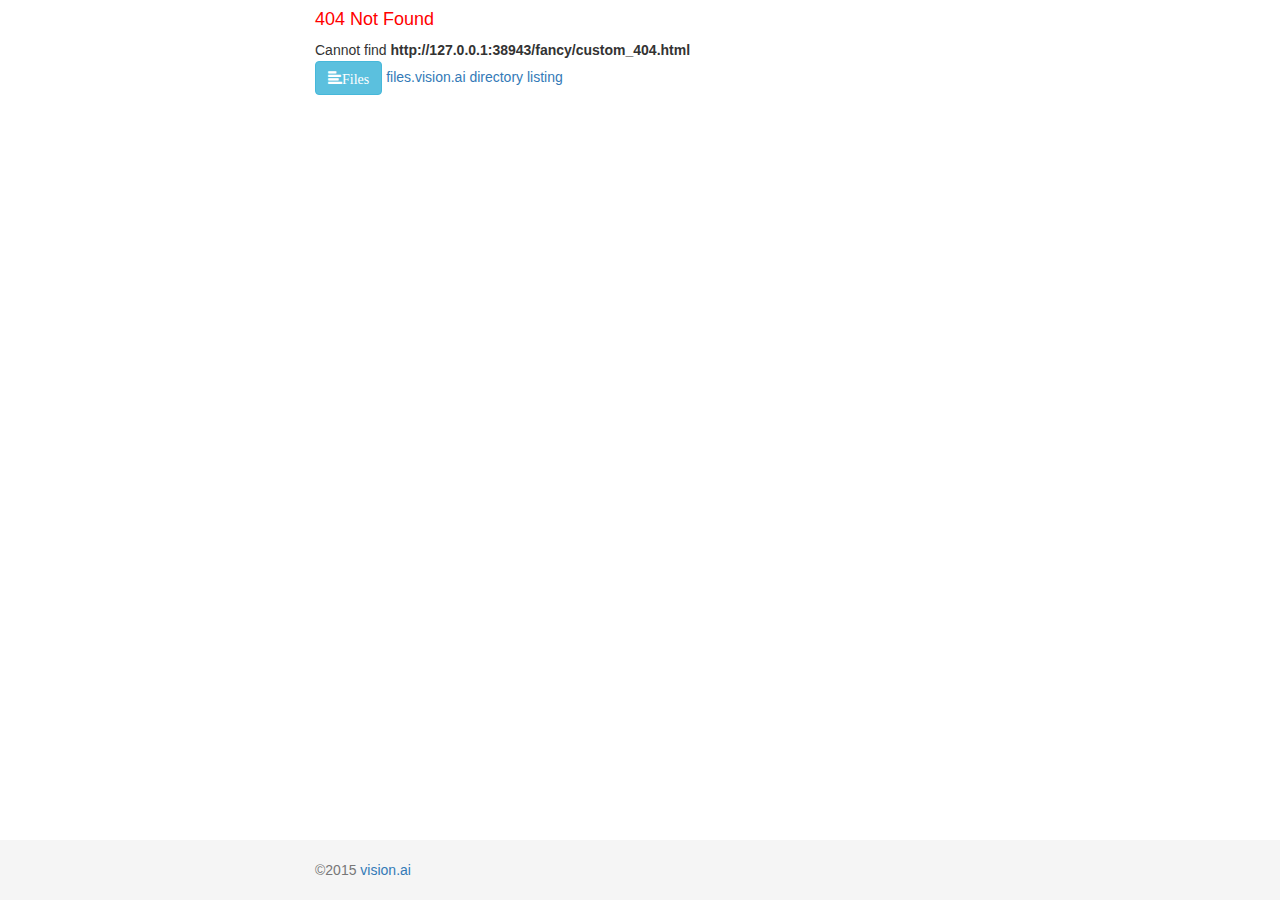
==== fancy/custom_404.html @ 8b2427e7 "custom 404" ====
<!DOCTYPE html>
<html lang="en">
<head>
    <meta charset="UTF-8">
    <meta name="viewport" content="width=device-width, initial-scale=1.0">
    <meta name="description" content="Dependencies for vision.ai's computer vision server">
    <meta name="author" content="vision.ai">
    <title>404 Not Found</title>
    <script src="//cdnjs.cloudflare.com/ajax/libs/jquery/2.1.1/jquery.min.js"></script>
    <link rel="shortcut icon" type="image/x-icon" href="/favicon.ico" />
    <link rel="icon" type="image/x-icon" href="/favicon.ico" />
    <link rel="stylesheet" href="//netdna.bootstrapcdn.com/bootstrap/3.0.0/css/bootstrap.min.css">
    <link rel="stylesheet" href="/fancy/fancy.css">
</head>
<body>
    <div class="container">
        
	
	<div class="row">
	  <div class="col-md-12">
	    <h4 style="color:red">404 Not Found</h4>
	    Cannot find <b id="info"></b>
	  </div>
	  <div class="col-md-12">

	  </div>

	  <div class="col-md-12">
<a href="/vmx"><button type="button" class="btn btn-default btn-info" aria-label="Left Align">
  <span class="glyphicon glyphicon-align-left" aria-hidden="true">Files</span>
</button></a>
	    <a href="/vmx">files.vision.ai directory listing</a>

	  </div>

	</div>
	<div class="row">
	</div>
    </div>

<div class="footer">
  <div class="container">
    <p class="text-muted">&copy;2015 <a href="https://vision.ai">vision.ai</a></p>
  </div>
</div>

<script>
    $(document).ready(function() {
      var path = $('h1:first').text().split('\n')[1];
      window.document.title = '404 Not Found: ' + window.location.href;
    $('#info').html(window.location.href);
  });
</script>

<script>
  (function(i,s,o,g,r,a,m){i['GoogleAnalyticsObject']=r;i[r]=i[r]||function(){
  (i[r].q=i[r].q||[]).push(arguments)},i[r].l=1*new Date();a=s.createElement(o),
  m=s.getElementsByTagName(o)[0];a.async=1;a.src=g;m.parentNode.insertBefore(a,m)
  })(window,document,'script','//www.google-analytics.com/analytics.js','ga');

  ga('create', 'UA-56251985-1', 'auto');
  ga('send', 'pageview');
</script>

<script>
$( document ).ready(function() {
    var a=$("a");
    for (var i = 0; i < a.length; ++i) {
	var inner = a[i].innerHTML;
	if (inner.indexOf(".stable.") > 0) {
	    a[i].style.color='green';
	} else if (inner.indexOf(".latest.") > 0) {
	    a[i].style.color='blue';
	}	
    }
});
</script>
</body>
</html>
---- fancy/fancy.css ----
/* Sticky footer styles
-------------------------------------------------- */
html {
  position: relative;
  min-height: 100%;
}
h1 {
  font-size: 24px;
}
body {
  /* Margin bottom by footer height */
  margin-bottom: 60px;
}
.footer {
  position: absolute;
  bottom: 0;
  width: 100%;
  /* Set the fixed height of the footer here */
  height: 60px;
  background-color: #f5f5f5;
}

/* Custom page CSS
-------------------------------------------------- */
/* Not required for template or sticky footer method. */

.container {
  width: auto;
  max-width: 680px;
  padding: 0 15px;
}
.container .text-muted {
  margin: 20px 0;
}

@media screen and (max-width: 500px) /* Mobile */ {
    tr td:nth-child(3) { display:none; }
    tr th:nth-child(3) { display:none; }
}
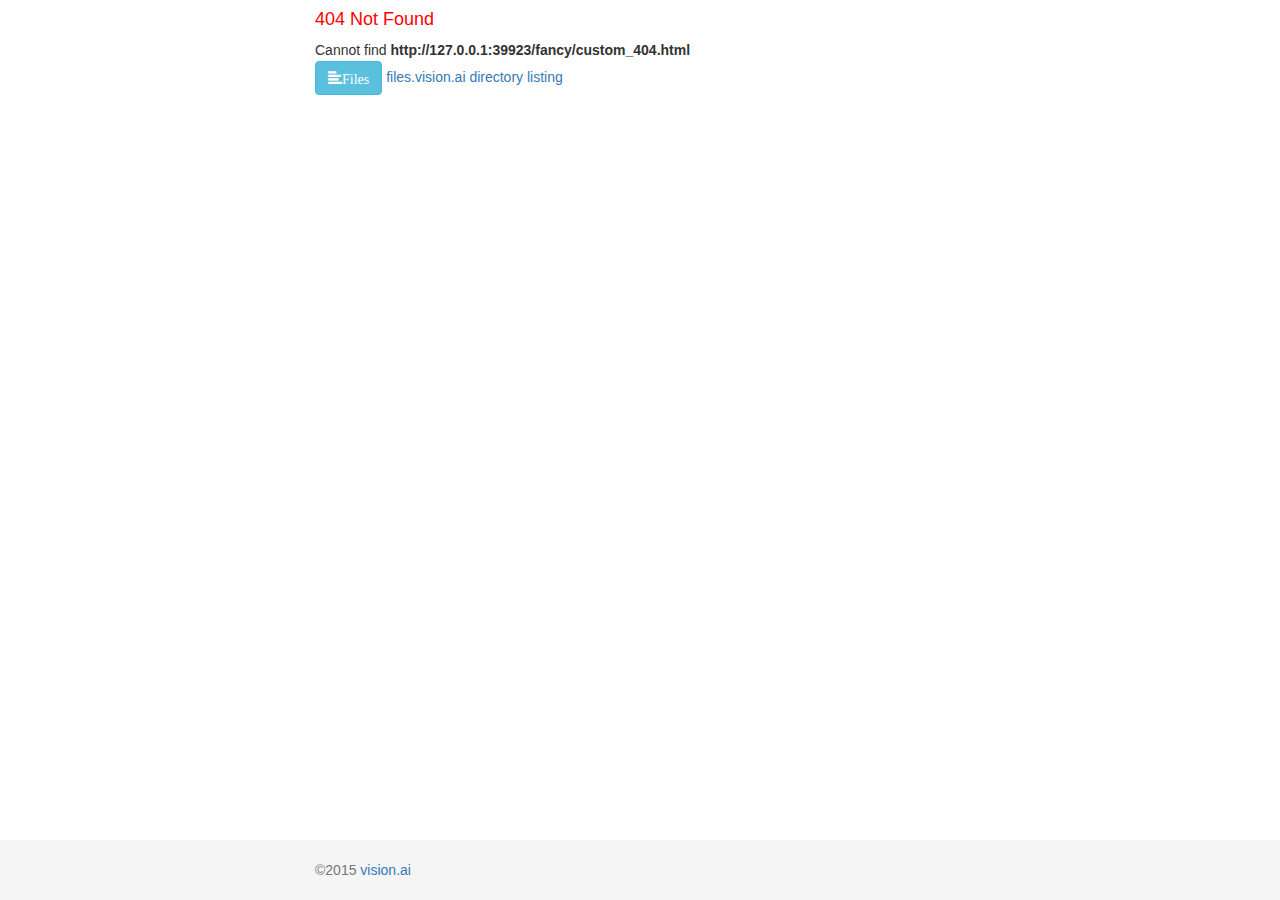
==== commit cf2db682: "fix button" ====
--- a/fancy/custom_404.html
+++ b/fancy/custom_404.html
@@ -26,9 +26,8 @@
 	  </div>
 
 	  <div class="col-md-12">
-<a href="/vmx"><button type="button" class="btn btn-default btn-info" aria-label="Left Align">
-  <span class="glyphicon glyphicon-align-left" aria-hidden="true">Files</span>
-</button></a>
+<a href="/vmx" role="button" class="btn btn-default btn-info" aria-label="Left Align">
+  <span class="glyphicon glyphicon-align-left" aria-hidden="true">Files</span></a>
 	    <a href="/vmx">files.vision.ai directory listing</a>
 
 	  </div>
